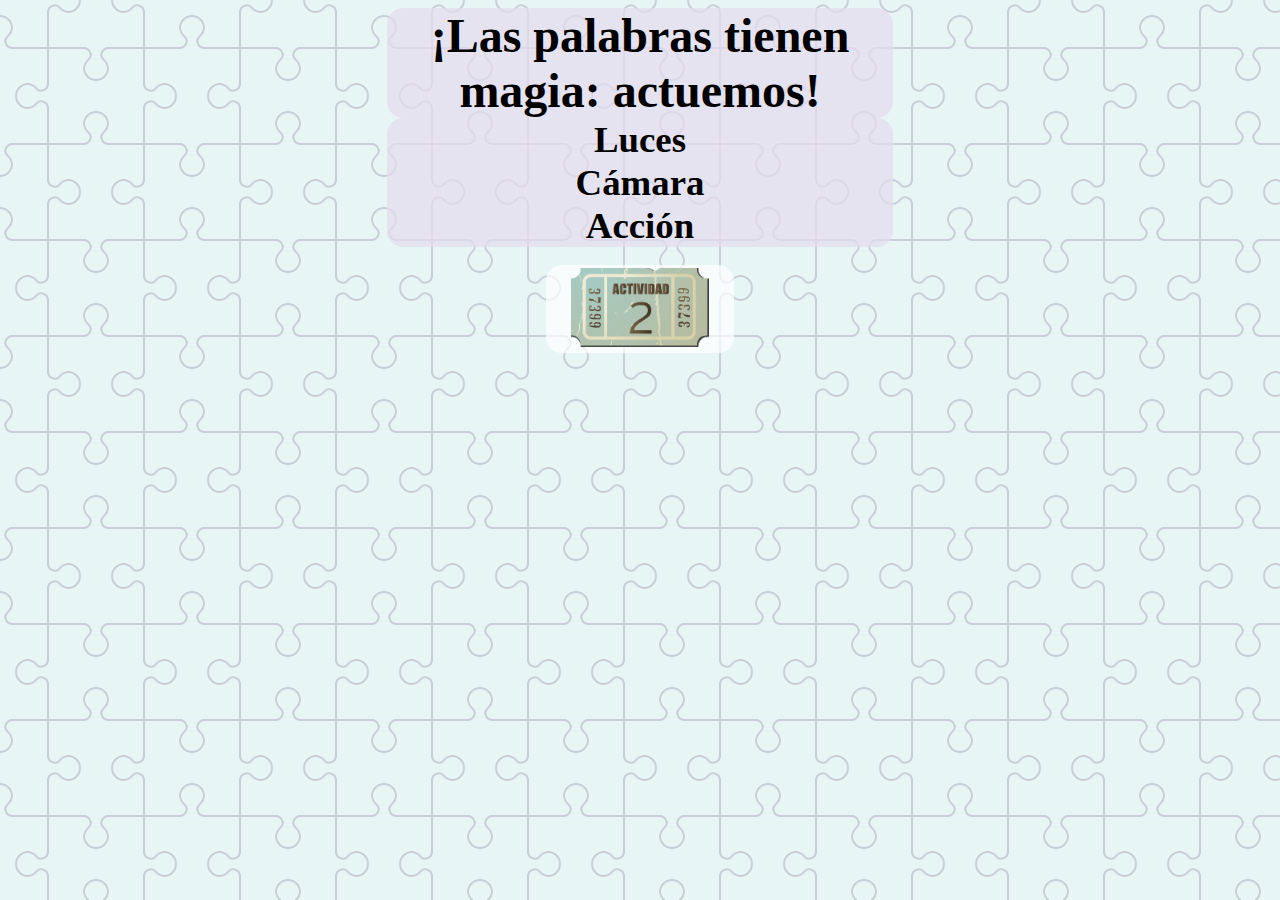
==== index.html @ 98aadd2d "Add files via upload" ====
<!DOCTYPE html>
<html>
<head>
	<meta charset="utf-8">
	<meta name="viewport" content="width=device-width, initial-scale=1">
	<title></title>
	<link rel="stylesheet" type="text/css" href="estilo.css">
</head>
	<script src="script.js"></script>
<body>
	<h1>¡Las palabras tienen magia: actuemos!</h1>
	<h2>Luces <br>Cámara<br>Acción</h2>
	<br>
	<div><button onclick="init()" id="button"><img src="button0001.png"></button></div>


</body>
</html>
---- estilo.css ----
body{
	font-family: calibri;
	text-align: center;
	background-color: #e7f6f5;
background-image: url("data:image/svg+xml,%3Csvg xmlns='http://www.w3.org/2000/svg' width='192' height='192' viewBox='0 0 192 192'%3E%3Cpath fill='%239C92AC' fill-opacity='0.4' d='M192 15v2a11 11 0 0 0-11 11c0 1.94 1.16 4.75 2.53 6.11l2.36 2.36a6.93 6.93 0 0 1 1.22 7.56l-.43.84a8.08 8.08 0 0 1-6.66 4.13H145v35.02a6.1 6.1 0 0 0 3.03 4.87l.84.43c1.58.79 4 .4 5.24-.85l2.36-2.36a12.04 12.04 0 0 1 7.51-3.11 13 13 0 1 1 .02 26 12 12 0 0 1-7.53-3.11l-2.36-2.36a4.93 4.93 0 0 0-5.24-.85l-.84.43a6.1 6.1 0 0 0-3.03 4.87V143h35.02a8.08 8.08 0 0 1 6.66 4.13l.43.84a6.91 6.91 0 0 1-1.22 7.56l-2.36 2.36A10.06 10.06 0 0 0 181 164a11 11 0 0 0 11 11v2a13 13 0 0 1-13-13 12 12 0 0 1 3.11-7.53l2.36-2.36a4.93 4.93 0 0 0 .85-5.24l-.43-.84a6.1 6.1 0 0 0-4.87-3.03H145v35.02a8.08 8.08 0 0 1-4.13 6.66l-.84.43a6.91 6.91 0 0 1-7.56-1.22l-2.36-2.36A10.06 10.06 0 0 0 124 181a11 11 0 0 0-11 11h-2a13 13 0 0 1 13-13c2.47 0 5.79 1.37 7.53 3.11l2.36 2.36a4.94 4.94 0 0 0 5.24.85l.84-.43a6.1 6.1 0 0 0 3.03-4.87V145h-35.02a8.08 8.08 0 0 1-6.66-4.13l-.43-.84a6.91 6.91 0 0 1 1.22-7.56l2.36-2.36A10.06 10.06 0 0 0 107 124a11 11 0 0 0-22 0c0 1.94 1.16 4.75 2.53 6.11l2.36 2.36a6.93 6.93 0 0 1 1.22 7.56l-.43.84a8.08 8.08 0 0 1-6.66 4.13H49v35.02a6.1 6.1 0 0 0 3.03 4.87l.84.43c1.58.79 4 .4 5.24-.85l2.36-2.36a12.04 12.04 0 0 1 7.51-3.11A13 13 0 0 1 81 192h-2a11 11 0 0 0-11-11c-1.94 0-4.75 1.16-6.11 2.53l-2.36 2.36a6.93 6.93 0 0 1-7.56 1.22l-.84-.43a8.08 8.08 0 0 1-4.13-6.66V145H11.98a6.1 6.1 0 0 0-4.87 3.03l-.43.84c-.79 1.58-.4 4 .85 5.24l2.36 2.36a12.04 12.04 0 0 1 3.11 7.51A13 13 0 0 1 0 177v-2a11 11 0 0 0 11-11c0-1.94-1.16-4.75-2.53-6.11l-2.36-2.36a6.93 6.93 0 0 1-1.22-7.56l.43-.84a8.08 8.08 0 0 1 6.66-4.13H47v-35.02a6.1 6.1 0 0 0-3.03-4.87l-.84-.43c-1.59-.8-4-.4-5.24.85l-2.36 2.36A12 12 0 0 1 28 109a13 13 0 1 1 0-26c2.47 0 5.79 1.37 7.53 3.11l2.36 2.36a4.94 4.94 0 0 0 5.24.85l.84-.43A6.1 6.1 0 0 0 47 84.02V49H11.98a8.08 8.08 0 0 1-6.66-4.13l-.43-.84a6.91 6.91 0 0 1 1.22-7.56l2.36-2.36A10.06 10.06 0 0 0 11 28 11 11 0 0 0 0 17v-2a13 13 0 0 1 13 13c0 2.47-1.37 5.79-3.11 7.53l-2.36 2.36a4.94 4.94 0 0 0-.85 5.24l.43.84A6.1 6.1 0 0 0 11.98 47H47V11.98a8.08 8.08 0 0 1 4.13-6.66l.84-.43a6.91 6.91 0 0 1 7.56 1.22l2.36 2.36A10.06 10.06 0 0 0 68 11 11 11 0 0 0 79 0h2a13 13 0 0 1-13 13 12 12 0 0 1-7.53-3.11l-2.36-2.36a4.93 4.93 0 0 0-5.24-.85l-.84.43A6.1 6.1 0 0 0 49 11.98V47h35.02a8.08 8.08 0 0 1 6.66 4.13l.43.84a6.91 6.91 0 0 1-1.22 7.56l-2.36 2.36A10.06 10.06 0 0 0 85 68a11 11 0 0 0 22 0c0-1.94-1.16-4.75-2.53-6.11l-2.36-2.36a6.93 6.93 0 0 1-1.22-7.56l.43-.84a8.08 8.08 0 0 1 6.66-4.13H143V11.98a6.1 6.1 0 0 0-3.03-4.87l-.84-.43c-1.59-.8-4-.4-5.24.85l-2.36 2.36A12 12 0 0 1 124 13a13 13 0 0 1-13-13h2a11 11 0 0 0 11 11c1.94 0 4.75-1.16 6.11-2.53l2.36-2.36a6.93 6.93 0 0 1 7.56-1.22l.84.43a8.08 8.08 0 0 1 4.13 6.66V47h35.02a6.1 6.1 0 0 0 4.87-3.03l.43-.84c.8-1.59.4-4-.85-5.24l-2.36-2.36A12 12 0 0 1 179 28a13 13 0 0 1 13-13zM84.02 143a6.1 6.1 0 0 0 4.87-3.03l.43-.84c.8-1.59.4-4-.85-5.24l-2.36-2.36A12 12 0 0 1 83 124a13 13 0 1 1 26 0c0 2.47-1.37 5.79-3.11 7.53l-2.36 2.36a4.94 4.94 0 0 0-.85 5.24l.43.84a6.1 6.1 0 0 0 4.87 3.03H143v-35.02a8.08 8.08 0 0 1 4.13-6.66l.84-.43a6.91 6.91 0 0 1 7.56 1.22l2.36 2.36A10.06 10.06 0 0 0 164 107a11 11 0 0 0 0-22c-1.94 0-4.75 1.16-6.11 2.53l-2.36 2.36a6.93 6.93 0 0 1-7.56 1.22l-.84-.43a8.08 8.08 0 0 1-4.13-6.66V49h-35.02a6.1 6.1 0 0 0-4.87 3.03l-.43.84c-.79 1.58-.4 4 .85 5.24l2.36 2.36a12.04 12.04 0 0 1 3.11 7.51A13 13 0 1 1 83 68a12 12 0 0 1 3.11-7.53l2.36-2.36a4.93 4.93 0 0 0 .85-5.24l-.43-.84A6.1 6.1 0 0 0 84.02 49H49v35.02a8.08 8.08 0 0 1-4.13 6.66l-.84.43a6.91 6.91 0 0 1-7.56-1.22l-2.36-2.36A10.06 10.06 0 0 0 28 85a11 11 0 0 0 0 22c1.94 0 4.75-1.16 6.11-2.53l2.36-2.36a6.93 6.93 0 0 1 7.56-1.22l.84.43a8.08 8.08 0 0 1 4.13 6.66V143h35.02z'%3E%3C/path%3E%3C/svg%3E");
}
div{
	background-color: rgba(255, 255, 255, 0.7);
	border-radius:1rem ;
	width: fit-content;
	margin: auto;
}
p{
	font-size: 2rem;
}
h1,h2{
	background-color: rgba(230, 220, 240, 0.7);
	font-family: fantasy;
width: 40%;
border-radius: 1rem;
	margin: auto;
}
h1{
	font-size: 3rem;
}
h2{
	font-size: 2.3rem;
}
#button img:hover{
	width: 90%;
}
#button img{
	width: 80%;
}
#button{
	background-color: transparent;
	border-color: transparent;
}
.avanzar{
	background-color: aquamarine;
	font-size: 1.3rem;
	color: black;
}
.avanzar:hover{
		background-color: deepskyblue;
	font-size: 1.8rem;
	color: white;
}
.con{
	background-color: greenyellow;
		font-size: 1.3rem;
	color: black;
}
.con:hover{
	background-color: seagreen;
		font-size: 1.8rem;
	color: white;
}
.sin{
	background-color: orange;
		font-size: 1.3rem;
	color: black;
}
.sin:hover{
	background-color: orangered;
		font-size: 1.8rem;
	color: white;
}
.button_imagen{
	background-color: aquamarine;
	font-size: 1.3rem;
	color: black;

	height: 25%;
}
.button_imagen:hover{
			background-color: deepskyblue;
	font-size: 1.8rem;
	color: white;
	
	height: 30%;
}
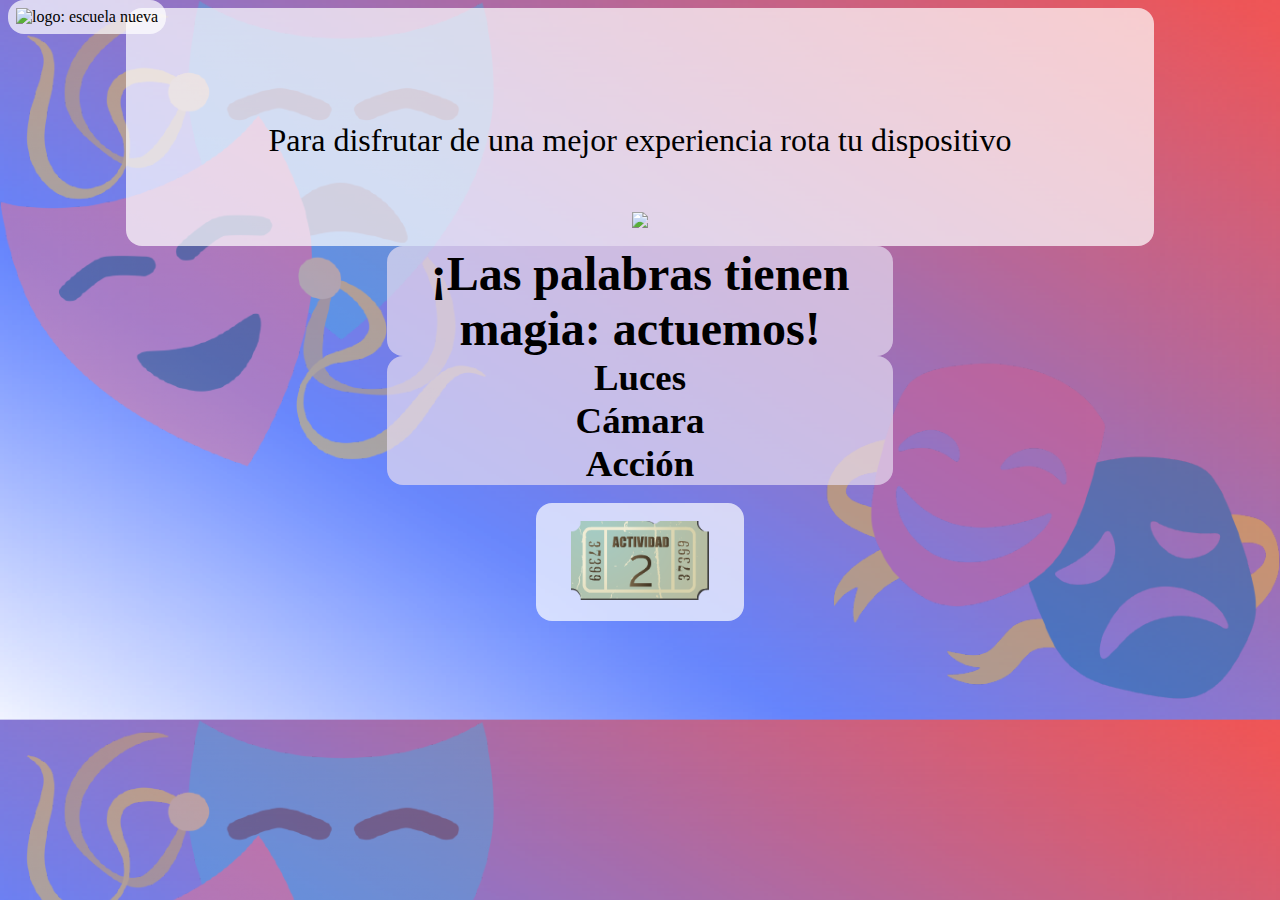
==== commit 6462a7be: "Update index.html" ====
--- a/index.html
+++ b/index.html
@@ -8,6 +8,11 @@
 </head>
 	<script src="script.js"></script>
 <body>
+		<div style="position: absolute; top: 0px;">
+      <img src="img-foot.png" alt="logo: escuela nueva">
+    </div>  <div id="aviso-movil-horizontal" style="z-index:1; margin:0 auto;width:80%;font-size:2.5rem;color:black;">
+			<p> <br><br>Para disfrutar de una mejor experiencia rota tu dispositivo</p>
+				<img width="100%" src="rotate.gif"/></div>
 	<h1>¡Las palabras tienen magia: actuemos!</h1>
 	<h2>Luces <br>Cámara<br>Acción</h2>
 	<br>
@@ -15,4 +20,4 @@
 
 
 </body>
-</html>+</html>
--- a/estilo.css
+++ b/estilo.css
@@ -1,10 +1,10 @@
 body{
 	font-family: calibri;
 	text-align: center;
-	background-color: #e7f6f5;
-background-image: url("data:image/svg+xml,%3Csvg xmlns='http://www.w3.org/2000/svg' width='192' height='192' viewBox='0 0 192 192'%3E%3Cpath fill='%239C92AC' fill-opacity='0.4' d='M192 15v2a11 11 0 0 0-11 11c0 1.94 1.16 4.75 2.53 6.11l2.36 2.36a6.93 6.93 0 0 1 1.22 7.56l-.43.84a8.08 8.08 0 0 1-6.66 4.13H145v35.02a6.1 6.1 0 0 0 3.03 4.87l.84.43c1.58.79 4 .4 5.24-.85l2.36-2.36a12.04 12.04 0 0 1 7.51-3.11 13 13 0 1 1 .02 26 12 12 0 0 1-7.53-3.11l-2.36-2.36a4.93 4.93 0 0 0-5.24-.85l-.84.43a6.1 6.1 0 0 0-3.03 4.87V143h35.02a8.08 8.08 0 0 1 6.66 4.13l.43.84a6.91 6.91 0 0 1-1.22 7.56l-2.36 2.36A10.06 10.06 0 0 0 181 164a11 11 0 0 0 11 11v2a13 13 0 0 1-13-13 12 12 0 0 1 3.11-7.53l2.36-2.36a4.93 4.93 0 0 0 .85-5.24l-.43-.84a6.1 6.1 0 0 0-4.87-3.03H145v35.02a8.08 8.08 0 0 1-4.13 6.66l-.84.43a6.91 6.91 0 0 1-7.56-1.22l-2.36-2.36A10.06 10.06 0 0 0 124 181a11 11 0 0 0-11 11h-2a13 13 0 0 1 13-13c2.47 0 5.79 1.37 7.53 3.11l2.36 2.36a4.94 4.94 0 0 0 5.24.85l.84-.43a6.1 6.1 0 0 0 3.03-4.87V145h-35.02a8.08 8.08 0 0 1-6.66-4.13l-.43-.84a6.91 6.91 0 0 1 1.22-7.56l2.36-2.36A10.06 10.06 0 0 0 107 124a11 11 0 0 0-22 0c0 1.94 1.16 4.75 2.53 6.11l2.36 2.36a6.93 6.93 0 0 1 1.22 7.56l-.43.84a8.08 8.08 0 0 1-6.66 4.13H49v35.02a6.1 6.1 0 0 0 3.03 4.87l.84.43c1.58.79 4 .4 5.24-.85l2.36-2.36a12.04 12.04 0 0 1 7.51-3.11A13 13 0 0 1 81 192h-2a11 11 0 0 0-11-11c-1.94 0-4.75 1.16-6.11 2.53l-2.36 2.36a6.93 6.93 0 0 1-7.56 1.22l-.84-.43a8.08 8.08 0 0 1-4.13-6.66V145H11.98a6.1 6.1 0 0 0-4.87 3.03l-.43.84c-.79 1.58-.4 4 .85 5.24l2.36 2.36a12.04 12.04 0 0 1 3.11 7.51A13 13 0 0 1 0 177v-2a11 11 0 0 0 11-11c0-1.94-1.16-4.75-2.53-6.11l-2.36-2.36a6.93 6.93 0 0 1-1.22-7.56l.43-.84a8.08 8.08 0 0 1 6.66-4.13H47v-35.02a6.1 6.1 0 0 0-3.03-4.87l-.84-.43c-1.59-.8-4-.4-5.24.85l-2.36 2.36A12 12 0 0 1 28 109a13 13 0 1 1 0-26c2.47 0 5.79 1.37 7.53 3.11l2.36 2.36a4.94 4.94 0 0 0 5.24.85l.84-.43A6.1 6.1 0 0 0 47 84.02V49H11.98a8.08 8.08 0 0 1-6.66-4.13l-.43-.84a6.91 6.91 0 0 1 1.22-7.56l2.36-2.36A10.06 10.06 0 0 0 11 28 11 11 0 0 0 0 17v-2a13 13 0 0 1 13 13c0 2.47-1.37 5.79-3.11 7.53l-2.36 2.36a4.94 4.94 0 0 0-.85 5.24l.43.84A6.1 6.1 0 0 0 11.98 47H47V11.98a8.08 8.08 0 0 1 4.13-6.66l.84-.43a6.91 6.91 0 0 1 7.56 1.22l2.36 2.36A10.06 10.06 0 0 0 68 11 11 11 0 0 0 79 0h2a13 13 0 0 1-13 13 12 12 0 0 1-7.53-3.11l-2.36-2.36a4.93 4.93 0 0 0-5.24-.85l-.84.43A6.1 6.1 0 0 0 49 11.98V47h35.02a8.08 8.08 0 0 1 6.66 4.13l.43.84a6.91 6.91 0 0 1-1.22 7.56l-2.36 2.36A10.06 10.06 0 0 0 85 68a11 11 0 0 0 22 0c0-1.94-1.16-4.75-2.53-6.11l-2.36-2.36a6.93 6.93 0 0 1-1.22-7.56l.43-.84a8.08 8.08 0 0 1 6.66-4.13H143V11.98a6.1 6.1 0 0 0-3.03-4.87l-.84-.43c-1.59-.8-4-.4-5.24.85l-2.36 2.36A12 12 0 0 1 124 13a13 13 0 0 1-13-13h2a11 11 0 0 0 11 11c1.94 0 4.75-1.16 6.11-2.53l2.36-2.36a6.93 6.93 0 0 1 7.56-1.22l.84.43a8.08 8.08 0 0 1 4.13 6.66V47h35.02a6.1 6.1 0 0 0 4.87-3.03l.43-.84c.8-1.59.4-4-.85-5.24l-2.36-2.36A12 12 0 0 1 179 28a13 13 0 0 1 13-13zM84.02 143a6.1 6.1 0 0 0 4.87-3.03l.43-.84c.8-1.59.4-4-.85-5.24l-2.36-2.36A12 12 0 0 1 83 124a13 13 0 1 1 26 0c0 2.47-1.37 5.79-3.11 7.53l-2.36 2.36a4.94 4.94 0 0 0-.85 5.24l.43.84a6.1 6.1 0 0 0 4.87 3.03H143v-35.02a8.08 8.08 0 0 1 4.13-6.66l.84-.43a6.91 6.91 0 0 1 7.56 1.22l2.36 2.36A10.06 10.06 0 0 0 164 107a11 11 0 0 0 0-22c-1.94 0-4.75 1.16-6.11 2.53l-2.36 2.36a6.93 6.93 0 0 1-7.56 1.22l-.84-.43a8.08 8.08 0 0 1-4.13-6.66V49h-35.02a6.1 6.1 0 0 0-4.87 3.03l-.43.84c-.79 1.58-.4 4 .85 5.24l2.36 2.36a12.04 12.04 0 0 1 3.11 7.51A13 13 0 1 1 83 68a12 12 0 0 1 3.11-7.53l2.36-2.36a4.93 4.93 0 0 0 .85-5.24l-.43-.84A6.1 6.1 0 0 0 84.02 49H49v35.02a8.08 8.08 0 0 1-4.13 6.66l-.84.43a6.91 6.91 0 0 1-7.56-1.22l-2.36-2.36A10.06 10.06 0 0 0 28 85a11 11 0 0 0 0 22c1.94 0 4.75-1.16 6.11-2.53l2.36-2.36a6.93 6.93 0 0 1 7.56-1.22l.84.43a8.08 8.08 0 0 1 4.13 6.66V143h35.02z'%3E%3C/path%3E%3C/svg%3E");
-}
+	background-image: url(fondo.png);
+background-size: 100%;}
 div{
+	padding: 0.5rem;
 	background-color: rgba(255, 255, 255, 0.7);
 	border-radius:1rem ;
 	width: fit-content;
@@ -26,13 +26,14 @@
 h2{
 	font-size: 2.3rem;
 }
-#button img:hover{
+#button img:hover{ 
 	width: 90%;
 }
 #button img{
 	width: 80%;
 }
 #button{
+	padding: 0.5rem;
 	background-color: transparent;
 	border-color: transparent;
 }
@@ -66,17 +67,24 @@
 		font-size: 1.8rem;
 	color: white;
 }
-.button_imagen{
-	background-color: aquamarine;
+.button_imagen,.button_imagen_escritura{
+	background-color: rgba(188, 222, 255, 0.4);
+	
+	color: black;
 	font-size: 1.3rem;
-	color: black;
-
-	height: 25%;
+	width: 15vw;
+	height: 15vh;
 }
-.button_imagen:hover{
-			background-color: deepskyblue;
+.button_imagen:hover,.button_imagen_escritura:hover{
+			background-color: rgba(188, 222, 255, 8);
 	font-size: 1.8rem;
 	color: white;
 	
-	height: 30%;
+	width: 20vw;
+	height: 20vh;
+}
+.button_imagen img, .button_imagen_escritura img{
+	width: 10vw;
+	height: 10vh;
+	
 }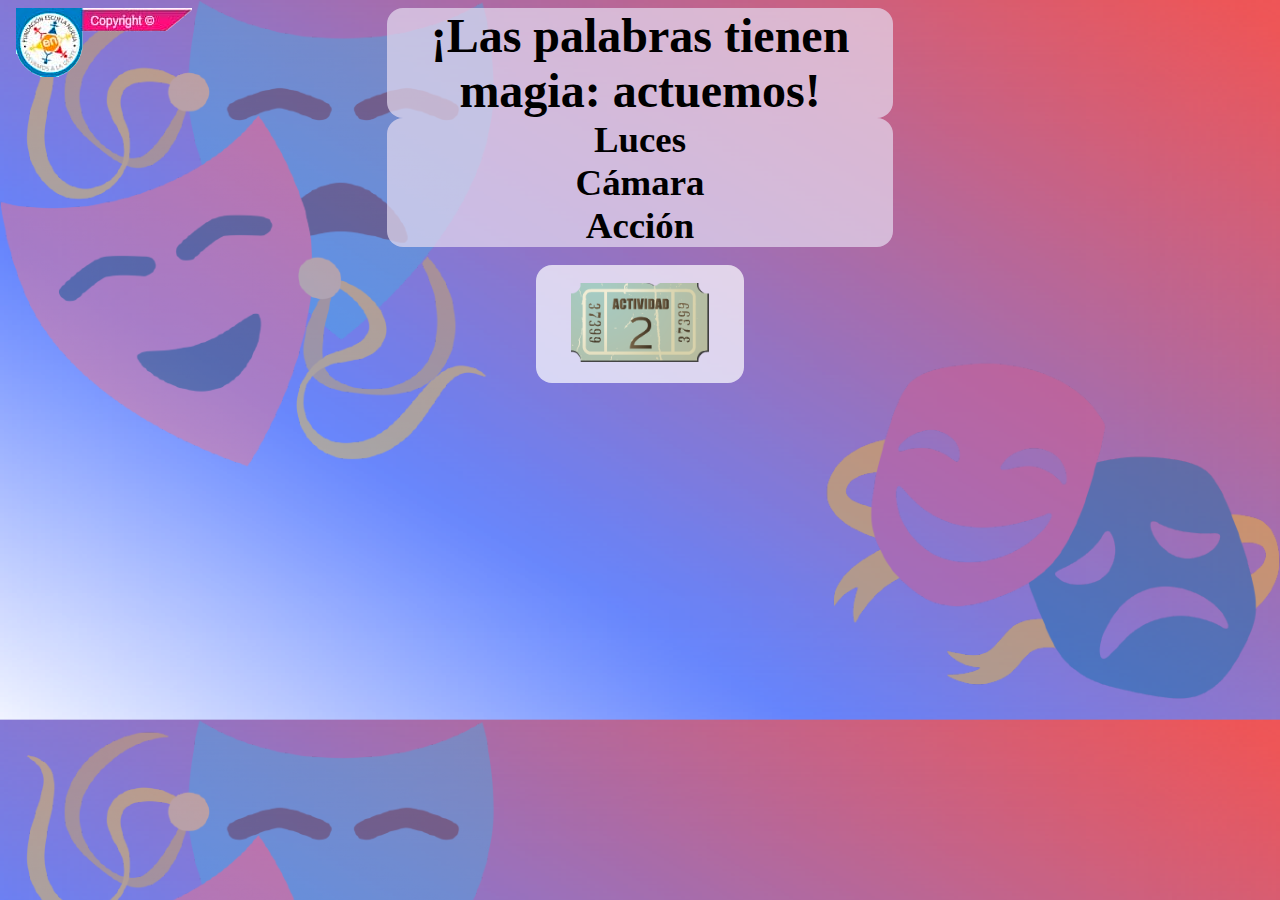
==== commit 38f5ea9e: "Update index.html" ====
--- a/index.html
+++ b/index.html
@@ -8,7 +8,7 @@
 </head>
 	<script src="script.js"></script>
 <body>
-		<div style="position: absolute; top: 0px;">
+		<div style="position: absolute; top: 0px; background-color:transparent;">
       <img src="img-foot.png" alt="logo: escuela nueva">
     </div>  <div id="aviso-movil-horizontal" style="z-index:1; margin:0 auto;width:80%;font-size:2.5rem;color:black;">
 			<p> <br><br>Para disfrutar de una mejor experiencia rota tu dispositivo</p>
--- a/estilo.css
+++ b/estilo.css
@@ -3,6 +3,20 @@
 	text-align: center;
 	background-image: url(fondo.png);
 background-size: 100%;}
+@media only screen and (orientation:portrait) {
+        #0,#1,#2,#3,#4,#5,#6,#7 { display:none; }
+        #aviso-movil-horizontal { 
+          display:block;
+      font-size: 1rem;
+                text-align: center;
+                font-weight: bolder;}
+		    
+      
+    }
+
+    @media only screen and (orientation:landscape) {
+        #aviso-movil-horizontal { display:none; }
+    }
 div{
 	padding: 0.5rem;
 	background-color: rgba(255, 255, 255, 0.7);
@@ -87,4 +101,4 @@
 	width: 10vw;
 	height: 10vh;
 	
-}+}
